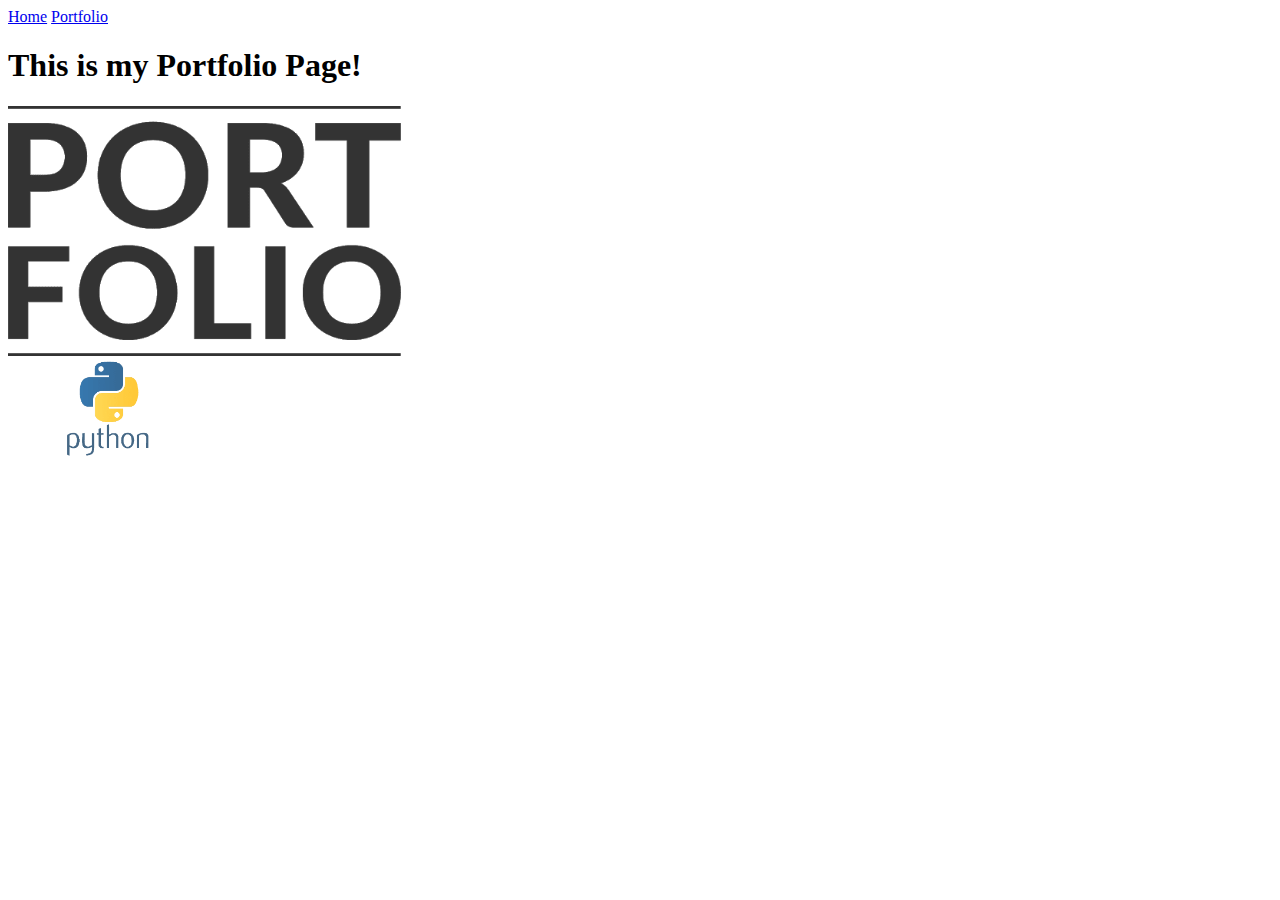
==== portfolio.html @ 11005db5 "Rename portfolio.htm to portfolio.html" ====
<!doctype html>
<html lang="en">
   <head>
      <meta charset="utf-8">
      <title>Portfolio</title>
   </head>
   <body>
      <a href="index.html">Home</a>
      <a href="portfolio.html">Portfolio</a>
      <h1>This is my Portfolio Page!</h1>
      <img src="images/portfolio.png" height="250">
      <br>
      <a target="_blank" href="https://scratch.mit.edu">
         <img src="images/pythonlogo.png" height="100">
      </a>
   </body>
</html>
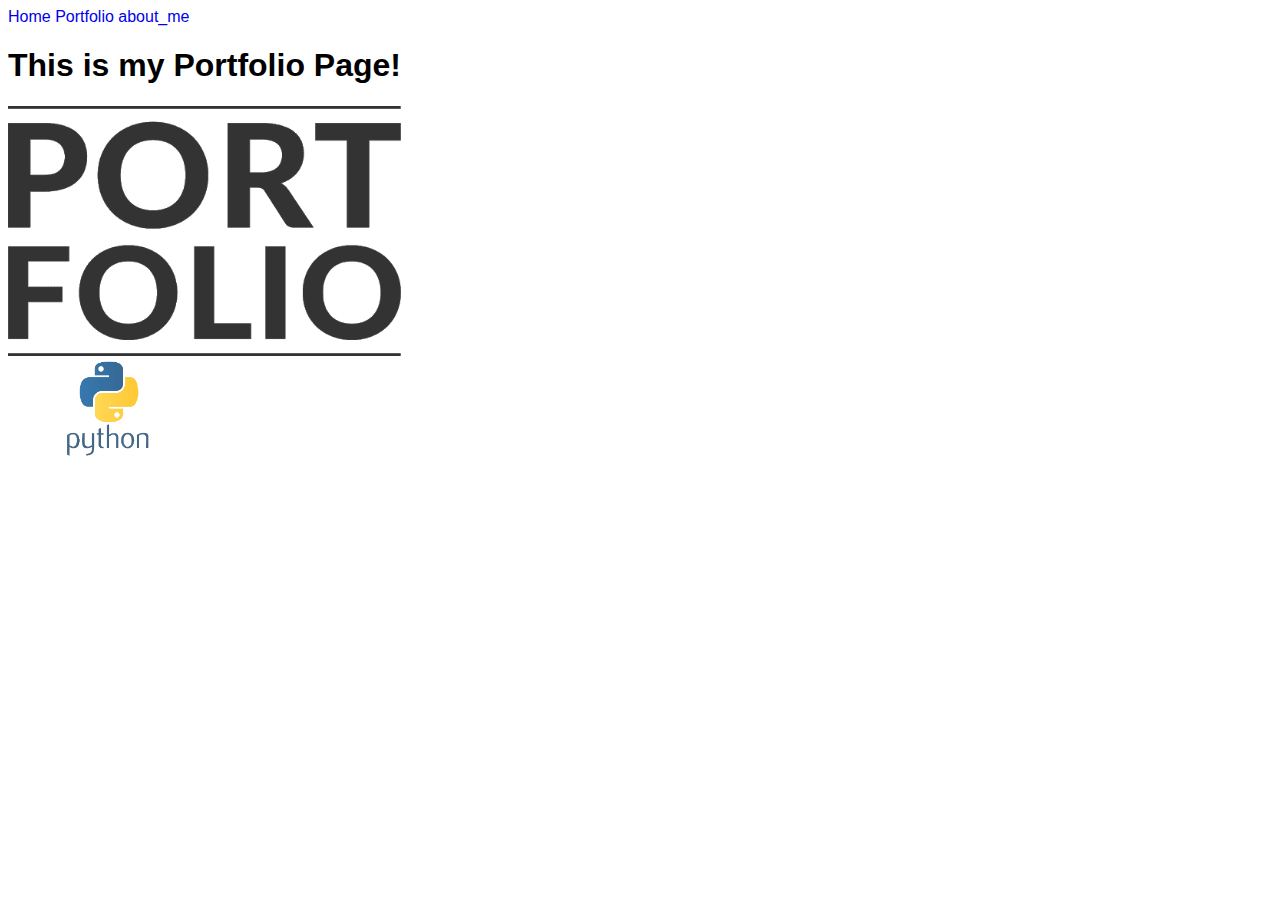
==== commit c15b6ee1: "Update portfolio.html" ====
--- a/portfolio.html
+++ b/portfolio.html
@@ -3,10 +3,12 @@
    <head>
       <meta charset="utf-8">
       <title>Portfolio</title>
+      <link rel="stylesheet" type="text/css" href="style.css" />
    </head>
    <body>
       <a href="index.html">Home</a>
       <a href="portfolio.html">Portfolio</a>
+      <a href="about_me.html">about_me</a>
       <h1>This is my Portfolio Page!</h1>
       <img src="images/portfolio.png" height="250">
       <br>
--- a/style.css
+++ b/style.css
@@ -0,0 +1,55 @@
+body {
+  font-family: Helvetica, Arial, sans-serif;
+}
+
+p {
+  width: 640px;
+  align: center;
+}
+
+.header {
+  height: 100px;
+  background-color: #00FFE6;
+  border-style: solid;
+  text-align: center;
+  text-color: blue;
+}
+
+.container{
+  align: center;
+  background-color: black;
+  width:1000px;
+  margin-right: auto;
+  margin-left: auto;
+}
+
+a {
+ text-decoration: none;
+}
+
+.nav{
+  background-color:#0057FF;
+  width:180px;
+  float: right;
+  height: 700px;
+  border-left: solid;
+  border-right: solid;
+}
+
+.nav ul {
+  list-style-type: none;
+  padding: 0;
+}
+
+.content{
+  background-color: green;
+  padding: 10px;
+  float: center;
+}
+
+.footer{
+  background-color: #E1E1E1;
+  text-align: left;
+  clear: both;
+  border: solid;
+}
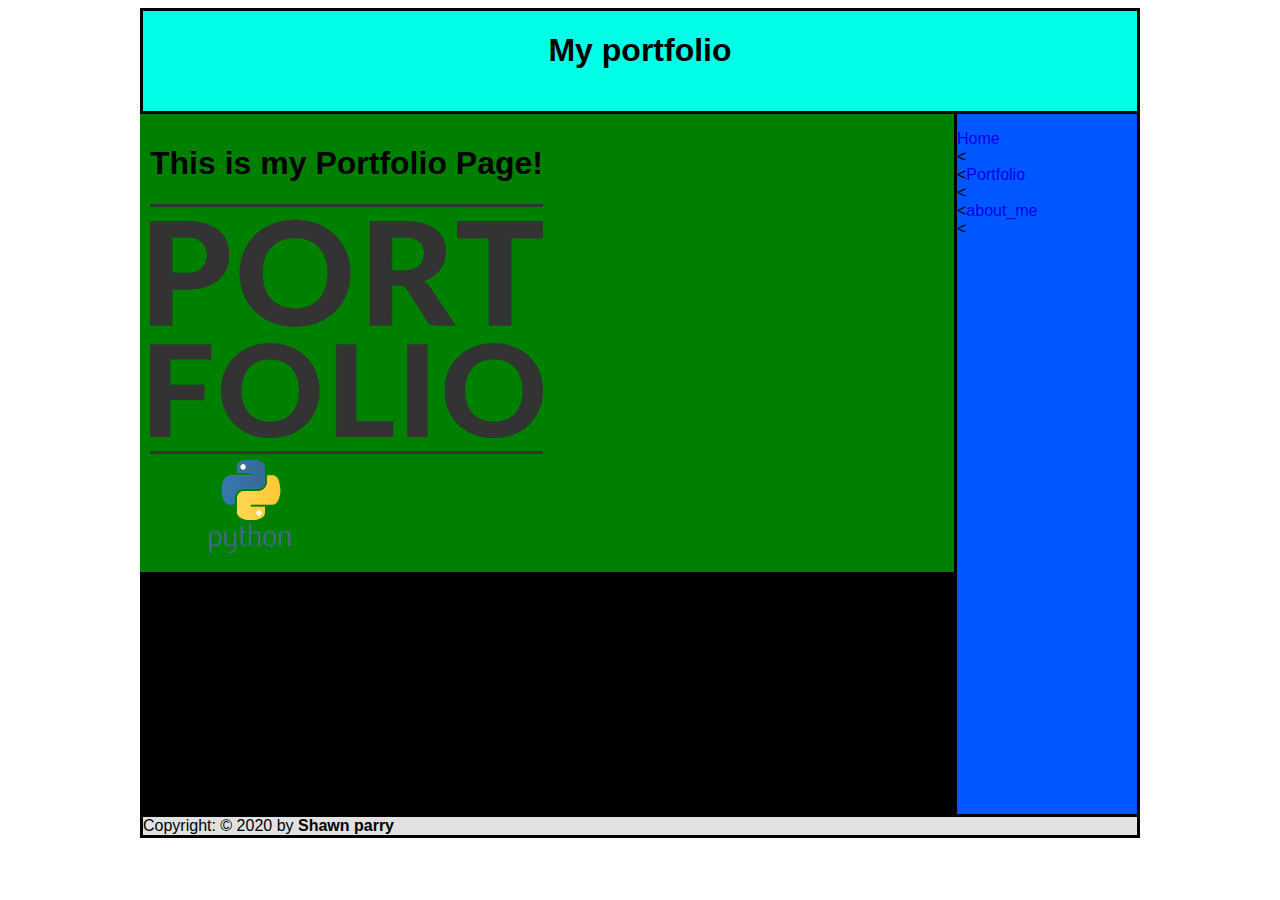
==== commit 09482e55: "Update portfolio.html" ====
--- a/portfolio.html
+++ b/portfolio.html
@@ -6,14 +6,27 @@
       <link rel="stylesheet" type="text/css" href="style.css" />
    </head>
    <body>
-      <a href="index.html">Home</a>
-      <a href="portfolio.html">Portfolio</a>
-      <a href="about_me.html">about_me</a>
-      <h1>This is my Portfolio Page!</h1>
-      <img src="images/portfolio.png" height="250">
-      <br>
-      <a target="_blank" href="https://scratch.mit.edu">
-         <img src="images/pythonlogo.png" height="100">
-      </a>
+      <div class="container">
+          <div class="header">
+             <h1>My portfolio</h1>
+         </div>
+         <div class="nav">
+          <ul>
+           <li><a href="index.html">Home</a><li><
+           <li><<a href="portfolio.html">Portfolio</a><li><
+           <li><<a href="about_me.html">about_me</a><li><
+          <ul>
+         </div>
+         <div class="content">
+            <h1>This is my Portfolio Page!</h1>
+            <img src="images/portfolio.png" height="250">
+            <br>
+            <a target="_blank" href="https://scratch.mit.edu">
+             <img src="images/pythonlogo.png" height="100">
+            </a>
+         </div>
+         <div class="footer">
+            Copyright: &copy; 2020 by <b>Shawn parry</b>
+         </div>
    </body>
 </html>
